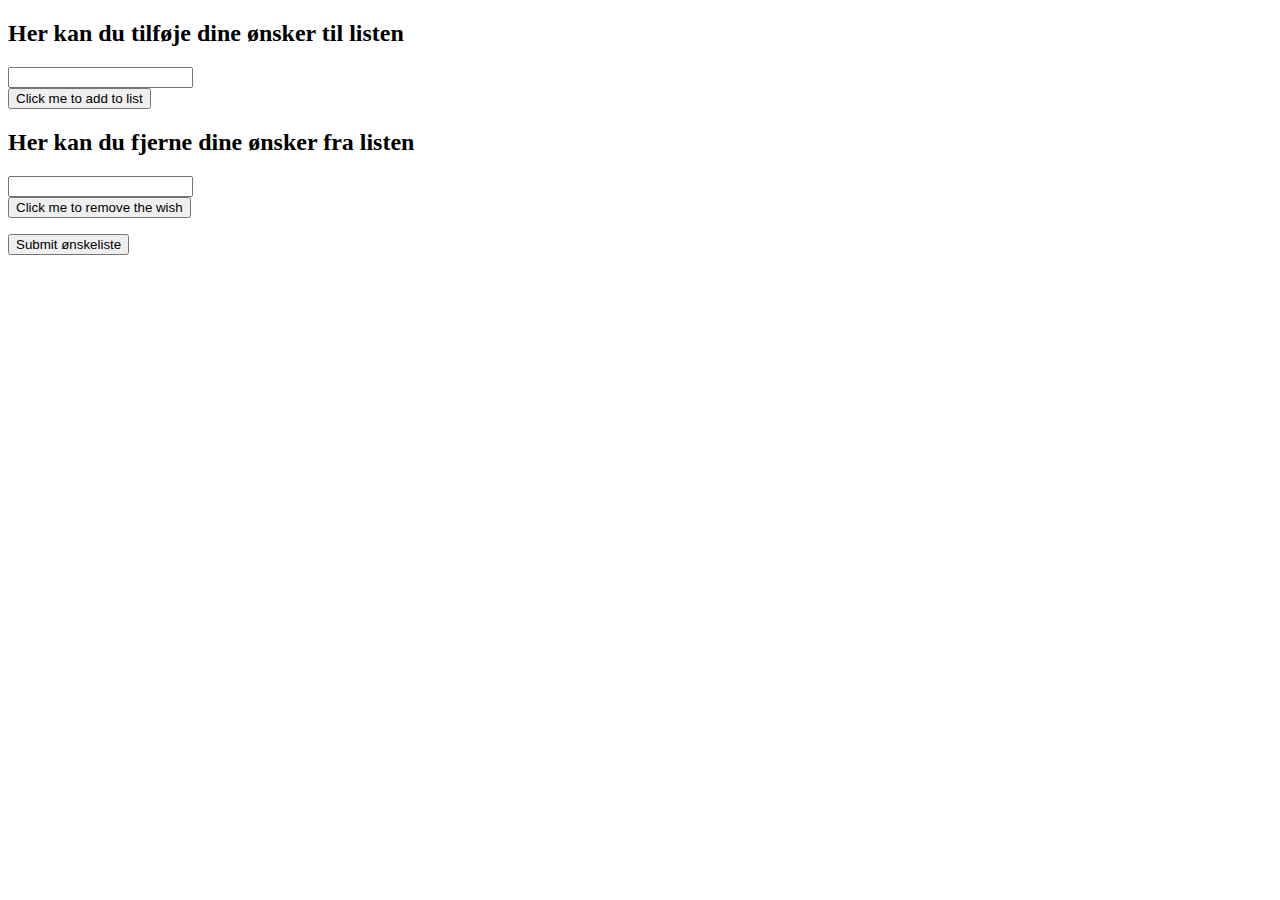
==== src/main/resources/templates/create.html @ e0ce323d "Merge remote-tracking branch 'origin/master'" ====
<!DOCTYPE html>
<html lang="en">
<head>
    <link rel="stylesheet" href="/create.css">
    <link rel="stylesheet" href="/home.css">
    <meta charset="UTF-8">
    <title>Create WishList</title>
</head>
<body class="flexBox">

<!--
<a class="homeButton" href="window.location.href='http://localhost:8080/';">
    <img src="homeButton.png">
</a>
-->

<div class="mainLoginDiv">
    <div id="loginDiv1">
        <h2 class="verdanaText">Her kan du tilføje dine ønsker til listen</h2>
        <input id="addWish" type="text"> <br>
        <button onclick="addWish()">Click me to add to list</button>
        <br>
    </div>

    <div>
        <h2 class="verdanaText">Her kan du fjerne dine ønsker fra listen</h2>
        <input id="removeWish" type="text"> <br>
        <button onclick="removeWish()">Click me to remove the wish</button>
        <br>
    </div>
    <ul id="wishlist">

    </ul>

</div>


<div class="homePageSubDivs">

        <form action="/submitList" method="post">

            <input id="inputForm" type="text" name="wish" style="display: none">

            <button class="bottomRight" type="submit">Submit ønskeliste</button>
        </form>


</div>


</body>

<script>
    var list = document.getElementById('wishlist')


    function addWish() {
        var wish = document.getElementById('addWish').value;
        if (wish.length >= 1) {
            var wishElement = document.createElement('li');
            wishElement.id = wish;
            wishElement.appendChild(document.createTextNode(wish));
            list.appendChild(wishElement);

            document.getElementById('inputForm').value = document.getElementById('inputForm').value + wish + ';'


            document.getElementById('addWish').value = '';
        }
    }

    function removeWish() {

        var wish = document.getElementById(document.getElementById('removeWish').value);

        text = document.getElementById('inputForm').value

        text = text.replace(document.getElementById('removeWish').value, '')

        document.getElementById('inputForm').value = text

        var wishText = wish.innerText;
        wish.remove();
        document.getElementById('removeWish').value = '';
    }


</script>
</html>
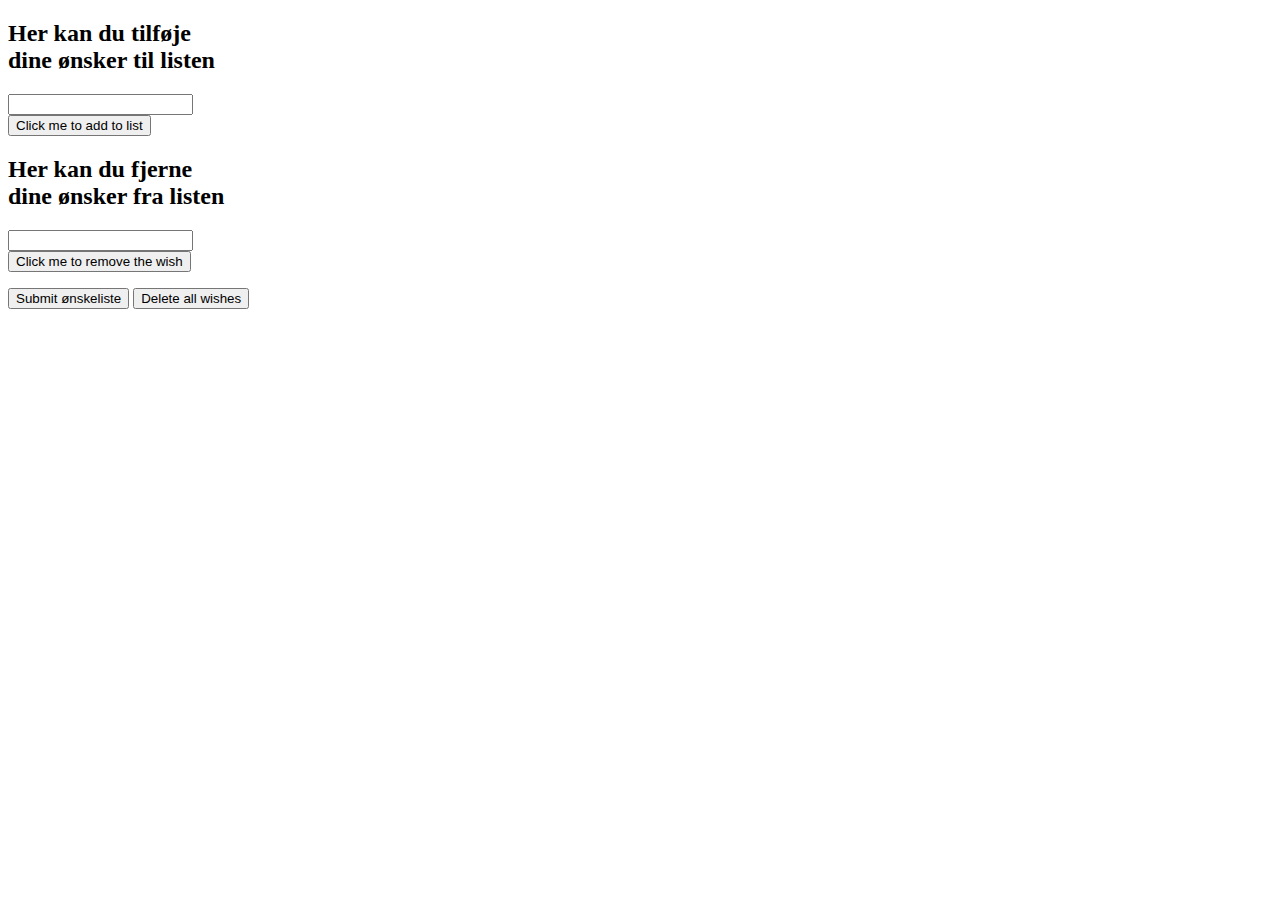
==== commit ebbcfabc: "Changes" ====
--- a/src/main/resources/templates/create.html
+++ b/src/main/resources/templates/create.html
@@ -6,7 +6,7 @@
     <meta charset="UTF-8">
     <title>Create WishList</title>
 </head>
-<body class="flexBox">
+<body>
 
 <!--
 <a class="homeButton" href="window.location.href='http://localhost:8080/';">
@@ -14,36 +14,44 @@
 </a>
 -->
 
-<div class="mainLoginDiv">
-    <div id="loginDiv1">
-        <h2 class="verdanaText">Her kan du tilføje dine ønsker til listen</h2>
-        <input id="addWish" type="text"> <br>
+<div class="centerFlex">
+    <div>
+        <h2 class="verdanaText">Her kan du tilføje<br>dine ønsker til listen</h2>
+        <label for="addWish"></label><input id="addWish" type="text"> <br>
         <button onclick="addWish()">Click me to add to list</button>
         <br>
     </div>
 
+    <div class="spacer"></div>
+
     <div>
-        <h2 class="verdanaText">Her kan du fjerne dine ønsker fra listen</h2>
-        <input id="removeWish" type="text"> <br>
+        <h2 class="verdanaText">Her kan du fjerne<br>dine ønsker fra listen</h2>
+        <label for="removeWish"></label><input id="removeWish" type="text"> <br>
         <button onclick="removeWish()">Click me to remove the wish</button>
         <br>
     </div>
-    <ul id="wishlist">
-
-    </ul>
 
 </div>
+<div>
+    <ul id="wishlist">
+    </ul>
+</div>
+
+
 
 
 <div class="homePageSubDivs">
 
-        <form action="/submitList" method="post">
+    <form action="/submitList" method="post">
 
-            <input id="inputForm" type="text" name="wish" style="display: none">
+        <label for="inputForm"></label>
+        <input id="inputForm" type="text" name="wish" style="display: none">
+        <div class="bottomRight">
+            <button type="submit">Submit ønskeliste</button>
+            <button onclick="deleteAllWishes()">Delete all wishes</button>
+        </div>
 
-            <button class="bottomRight" type="submit">Submit ønskeliste</button>
-        </form>
-
+    </form>
 
 </div>
 
@@ -64,7 +72,6 @@
 
             document.getElementById('inputForm').value = document.getElementById('inputForm').value + wish + ';'
 
-
             document.getElementById('addWish').value = '';
         }
     }
@@ -79,9 +86,18 @@
 
         document.getElementById('inputForm').value = text
 
-        var wishText = wish.innerText;
         wish.remove();
         document.getElementById('removeWish').value = '';
+
+
+    }
+
+    function deleteAllWishes() {
+        document.getElementById('inputForm').value = ''
+
+        while (list.childElementCount > 0) {
+            list.removeChild(list.firstChild)
+        }
     }
 
 
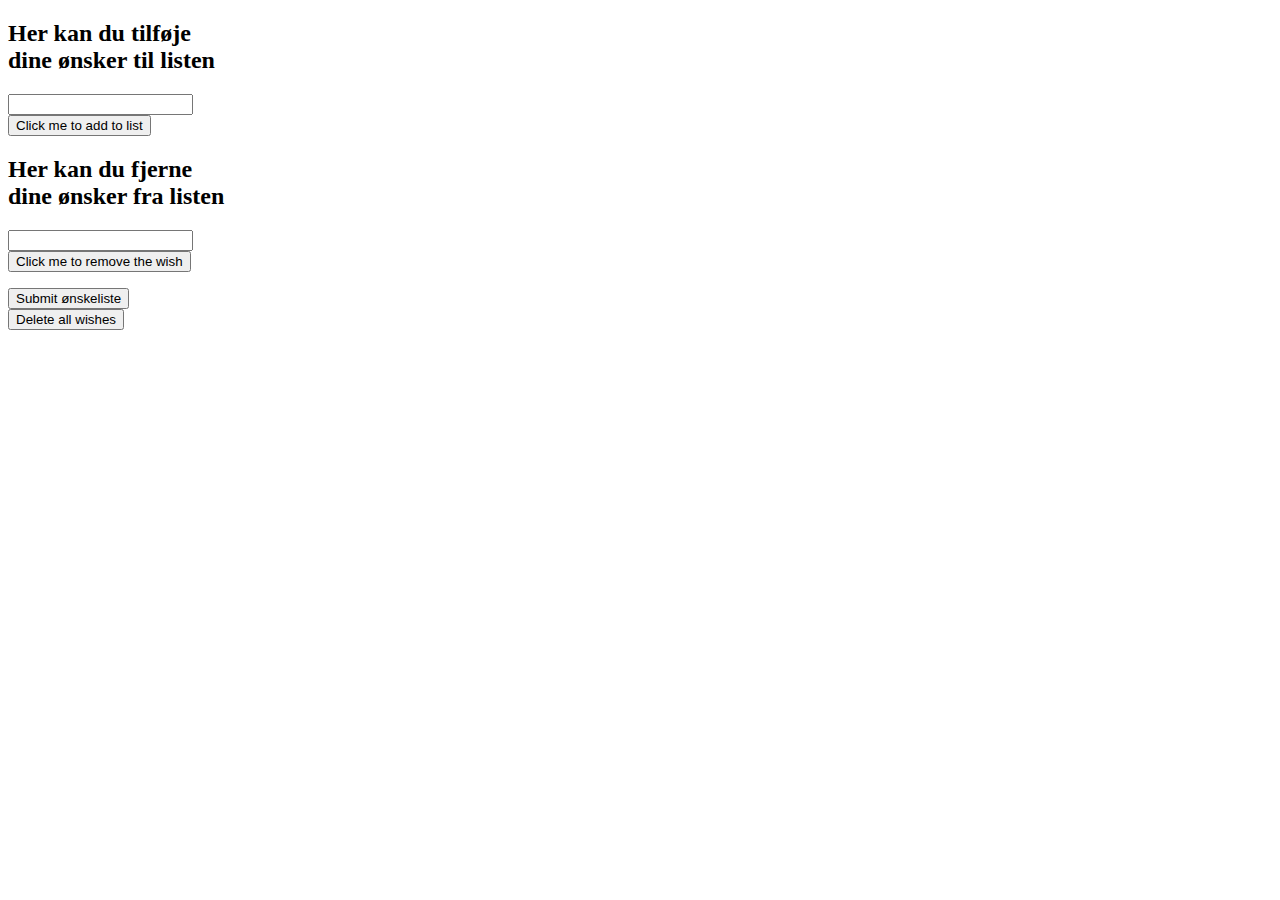
==== commit 7b686ee3: "Changes" ====
--- a/src/main/resources/templates/create.html
+++ b/src/main/resources/templates/create.html
@@ -41,18 +41,15 @@
 
 
 <div class="homePageSubDivs">
-
+    <div class="bottomright">
     <form action="/submitList" method="post">
-
         <label for="inputForm"></label>
         <input id="inputForm" type="text" name="wish" style="display: none">
-        <div class="bottomRight">
+
             <button type="submit">Submit ønskeliste</button>
-            <button onclick="deleteAllWishes()">Delete all wishes</button>
-        </div>
-
     </form>
-
+    <button onclick="deleteAllWishes()">Delete all wishes</button>
+</div>
 </div>
 
 
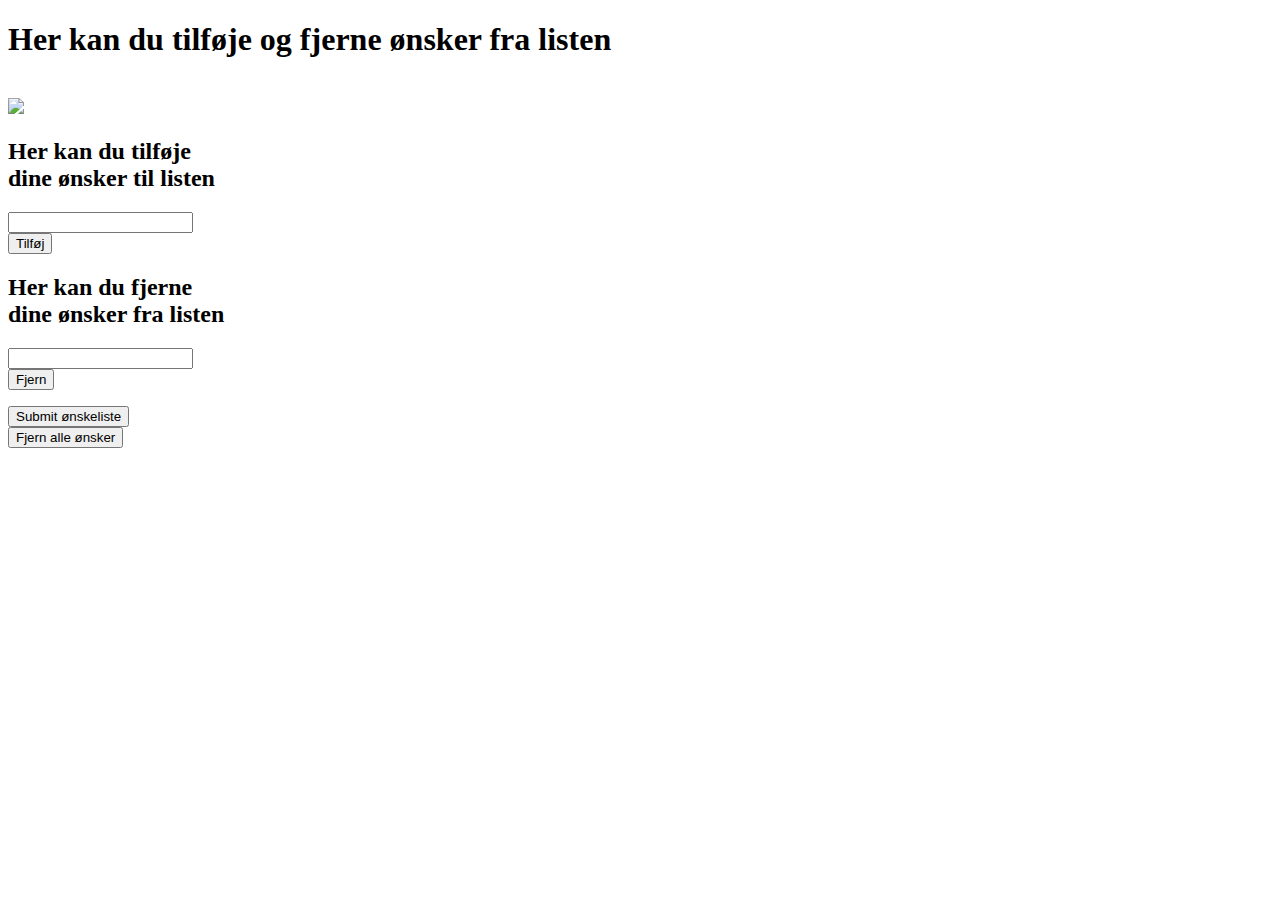
==== commit 32636d24: "Some changes" ====
--- a/src/main/resources/templates/create.html
+++ b/src/main/resources/templates/create.html
@@ -7,18 +7,18 @@
     <title>Create WishList</title>
 </head>
 <body>
-
-<!--
-<a class="homeButton" href="window.location.href='http://localhost:8080/';">
-    <img src="homeButton.png">
-</a>
--->
-
+<div>
+    <h4 class="verdanaText"></h4>
+    <h1 class="header1">Her kan du tilføje og fjerne ønsker fra listen</h1> <br>
+    <a href="window.location.href='http://localhost:8080/';">
+        <img class="homeButton" src="homeButton.png">
+    </a>
+</div>
 <div class="centerFlex">
     <div>
         <h2 class="verdanaText">Her kan du tilføje<br>dine ønsker til listen</h2>
         <label for="addWish"></label><input id="addWish" type="text"> <br>
-        <button onclick="addWish()">Click me to add to list</button>
+        <button onclick="addWish()">Tilføj</button>
         <br>
     </div>
 
@@ -27,19 +27,14 @@
     <div>
         <h2 class="verdanaText">Her kan du fjerne<br>dine ønsker fra listen</h2>
         <label for="removeWish"></label><input id="removeWish" type="text"> <br>
-        <button onclick="removeWish()">Click me to remove the wish</button>
+        <button onclick="removeWish()">Fjern</button>
         <br>
     </div>
-
 </div>
 <div>
     <ul id="wishlist">
     </ul>
 </div>
-
-
-
-
 <div class="homePageSubDivs">
     <div class="bottomright">
     <form action="/submitList" method="post">
@@ -48,13 +43,10 @@
 
             <button type="submit">Submit ønskeliste</button>
     </form>
-    <button onclick="deleteAllWishes()">Delete all wishes</button>
+    <button onclick="deleteAllWishes()">Fjern alle ønsker</button>
 </div>
 </div>
-
-
 </body>
-
 <script>
     var list = document.getElementById('wishlist')
 
@@ -96,7 +88,5 @@
             list.removeChild(list.firstChild)
         }
     }
-
-
 </script>
 </html>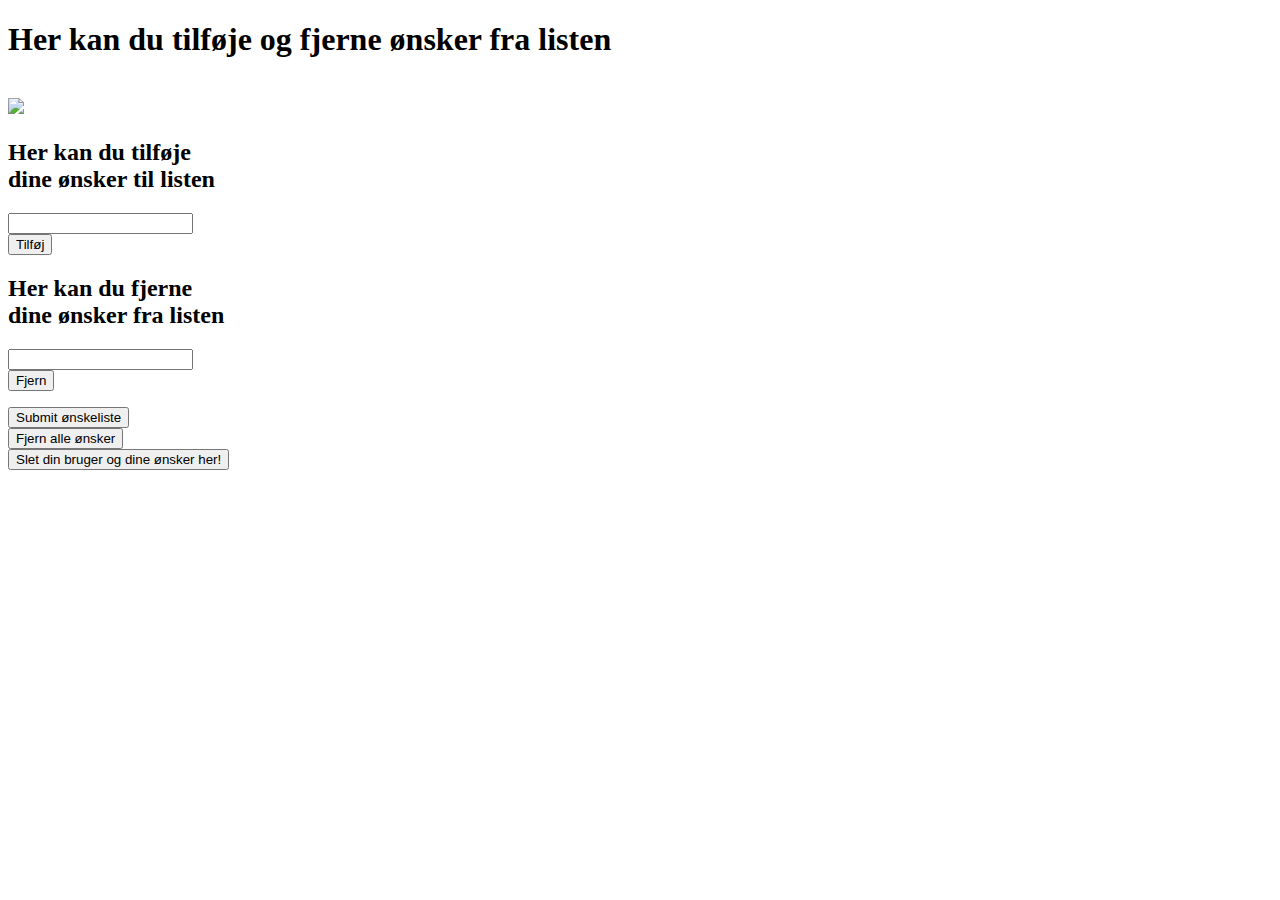
==== commit 0e6f3807: "Merge remote-tracking branch 'origin/master'" ====
--- a/src/main/resources/templates/create.html
+++ b/src/main/resources/templates/create.html
@@ -8,11 +8,16 @@
 </head>
 <body>
 <div>
-    <h4 class="verdanaText"></h4>
-    <h1 class="header1">Her kan du tilføje og fjerne ønsker fra listen</h1> <br>
-    <a href="window.location.href='http://localhost:8080/';">
-        <img class="homeButton" src="homeButton.png">
-    </a>
+    <h4 class="verdanaText"> <span th:text="${date}"></span></h4>
+    <div class="negativeMargin">
+        <h1 class="header1">Her kan du tilføje og fjerne ønsker fra listen</h1> <br>
+        <a href="http://localhost:8080">
+            <img class="homeButton" src="homeButton.png">
+        </a>
+
+        <h4 class="verdanaText"> <span th:text="${login}"></span></h4>
+    </div>
+
 </div>
 <div class="centerFlex">
     <div>
@@ -31,6 +36,7 @@
         <br>
     </div>
 </div>
+
 <div>
     <ul id="wishlist">
     </ul>
@@ -45,9 +51,17 @@
     </form>
     <button onclick="deleteAllWishes()">Fjern alle ønsker</button>
 </div>
+    <div class="bottomLeft">
+        <form action="/deleteUser" method="post">
+            <button type="submit">Slet din bruger og dine ønsker her!</button>
+        </form>
+    </div>
 </div>
 </body>
+
+<!-- JAVASCRIPT -->
 <script>
+
     var list = document.getElementById('wishlist')
 
 
@@ -64,7 +78,6 @@
             document.getElementById('addWish').value = '';
         }
     }
-
     function removeWish() {
 
         var wish = document.getElementById(document.getElementById('removeWish').value);
@@ -80,7 +93,6 @@
 
 
     }
-
     function deleteAllWishes() {
         document.getElementById('inputForm').value = ''
 
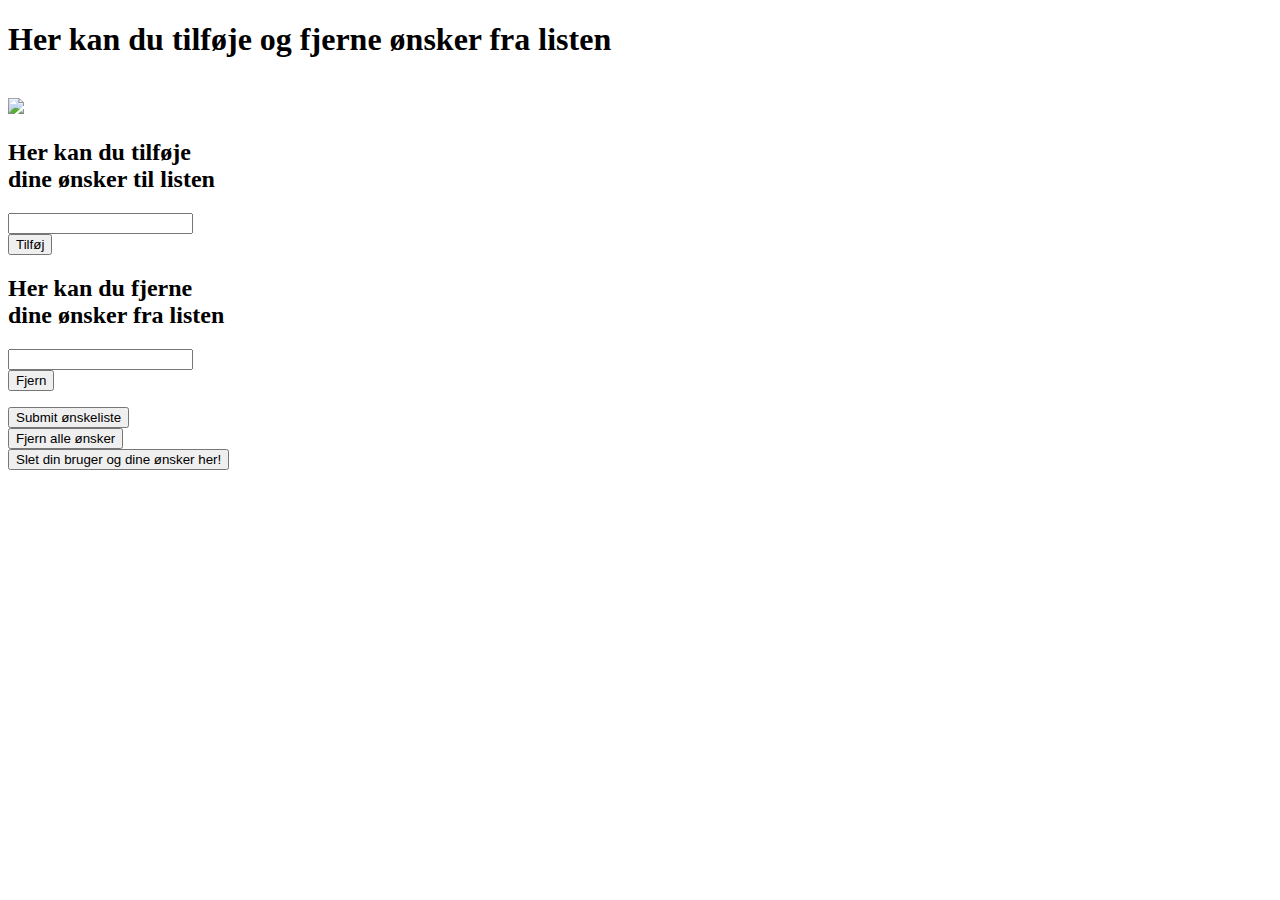
==== commit 73935ba8: "Final Changes" ====
--- a/src/main/resources/templates/create.html
+++ b/src/main/resources/templates/create.html
@@ -20,7 +20,7 @@
 
 </div>
 <div class="centerFlex">
-    <div>
+    <div >
         <h2 class="verdanaText">Her kan du tilføje<br>dine ønsker til listen</h2>
         <label for="addWish"></label><input id="addWish" type="text"> <br>
         <button onclick="addWish()">Tilføj</button>
